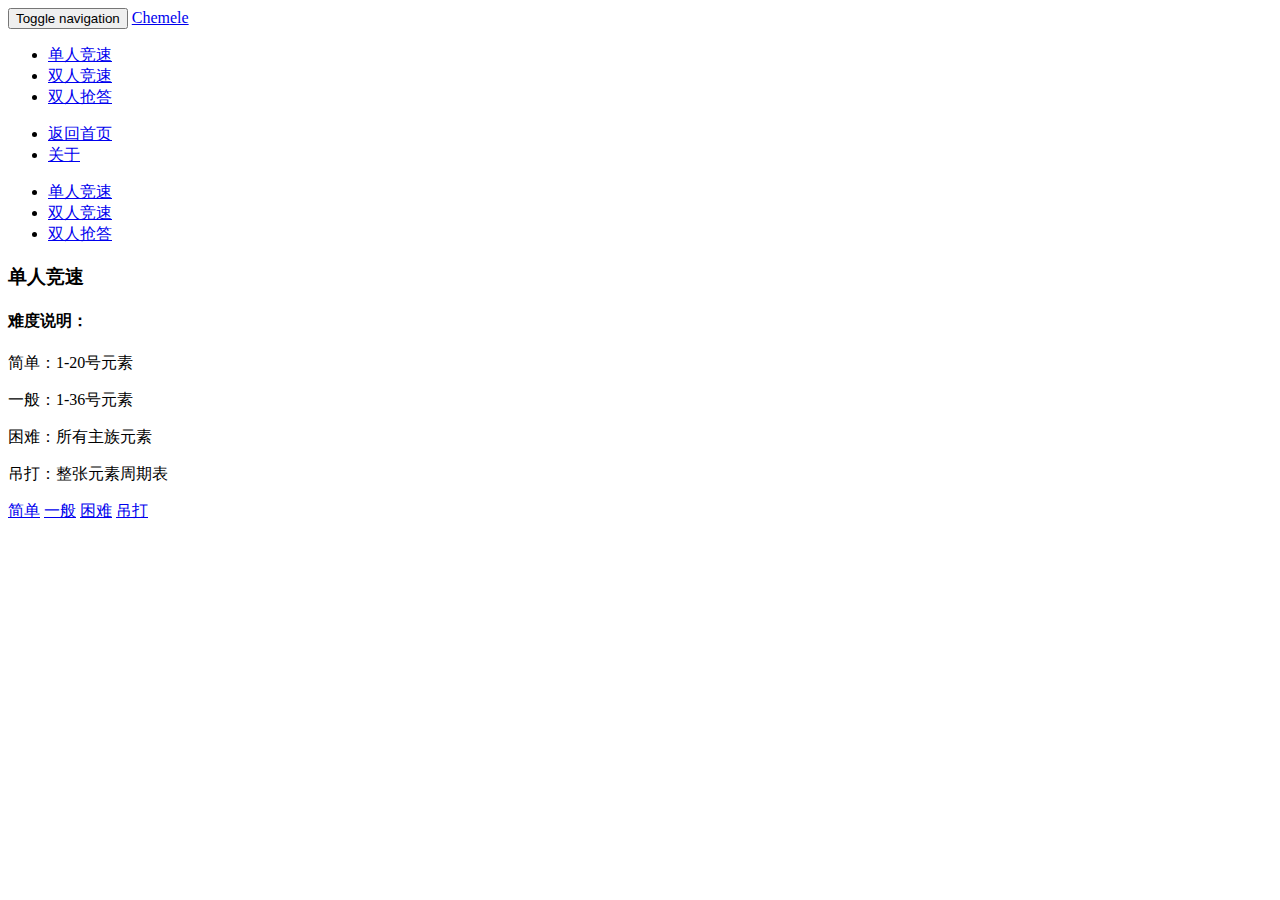
==== single.html @ 1f730dd2 "題目生成器" ====
<!DOCTYPE html>
<html>
<head>
	<meta charset="utf-8">
	<meta http-equiv="X-UA-Compatible" content="IE=edge">
	<title>Chemele</title>
	
	<meta name="viewport" content="width=device-width, initial-scale=1">
	
	<script type="text/javascript" src="assets/js/jquery.min.js"></script>
	
	<!-- Bootstrap -->
	<link rel="stylesheet" type="text/css" href="assets/bootstrap/css/bootstrap.min.css">
	<script type="text/javascript" src="assets/bootstrap/js/bootstrap.min.js"></script>

	<!-- HTML5 shim and Respond.js for IE8 support of HTML5 elements and media queries -->
	<!-- WARNING: Respond.js doesn't work if you view the page via file:// -->
	<!--[if lt IE 9]>
		<script src="https://oss.maxcdn.com/html5shiv/3.7.2/html5shiv.min.js"></script>
		<script src="https://oss.maxcdn.com/respond/1.4.2/respond.min.js"></script>
	<![endif]-->
	
	<link rel="stylesheet" type="text/css" href="assets/style.css">
	
	<script type="text/javascript" src="assets/js/elements.js"></script>
	<script type="text/javascript" src="assets/js/questions.js"></script>
	<script type="text/javascript" src="assets/js/script.js"></script>
</head>
<body>

<nav class="navbar navbar-default navbar-static-top">
	<div class="container">
		<div class="navbar-header">
			<button type="button" class="navbar-toggle collapsed" data-toggle="collapse" data-target="#navbar" aria-expanded="false" aria-controls="navbar">
				<span class="sr-only">Toggle navigation</span>
				<span class="icon-bar"></span>
				<span class="icon-bar"></span>
				<span class="icon-bar"></span>
			</button>
			<a class="navbar-brand" href="index.html">Chemele</a>
		</div>

		<div id="navbar" class="navbar-collapse collapse">
			<ul class="nav navbar-nav">
				<li class="active"><a href="javascript:void();">单人竞速</a></li>
				<li><a href="race.html">双人竞速</a></li>
				<li><a href="preempt.html">双人抢答</a></li>
			</ul>
			<ul class="nav navbar-nav navbar-right">
				<li><a href="index.html">返回首页</a></li>
				<li><a href="about.html">关于</a></li>
			</ul>
		</div><!--/.nav-collapse -->
	</div>
</nav>

<div class="container">
	
	<div class="row">

		<div class="col-md-3">
			<div class="bs-sidebar hidden-print visible-lg visible-md" role="complementary" >
				<ul class="nav bs-sidenav">
						<li class="active"><a href="javascript:void();">单人竞速</a></li>
						<li><a href="race.html">双人竞速</a></li>
						<li><a href="preempt.html">双人抢答</a></li>
				</ul>
			</div>
		</div>

		<div class="col-md-9" role="main">
			<div class="progress hidden">
				<div class="progress-bar progress-bar-striped" role="progressbar" aria-valuenow="60" aria-valuemin="0" aria-valuemax="100" style="width: 0%;">
				</div>
				<div class="progress-bar progress-bar-danger progress-bar-striped" style="width: 0%">
				</div>
			</div>
			
			<div class="panel panel-default">
				<div class="panel-body text-center" id="gamearea">
					<h3 class="control-title">单人竞速</h3>
					<h4>难度说明：</h4>
					<p>简单：1-20号元素</p>
					<p>一般：1-36号元素</p>
					<p>困难：所有主族元素</p>
					<p>吊打：整张元素周期表</p>
					<a class="btn btn-success" id="mode1" href="#">简单</a>
					<a class="btn btn-info" id="mode2" href="#">一般</a>
					<a class="btn btn-warning" id="mode3" href="#">困难</a>
					<a class="btn btn-danger" id="mode4" href="#">吊打</a>
				</div>
			</div>

		</div>
	</div>
	
</div>

</body>
</html>
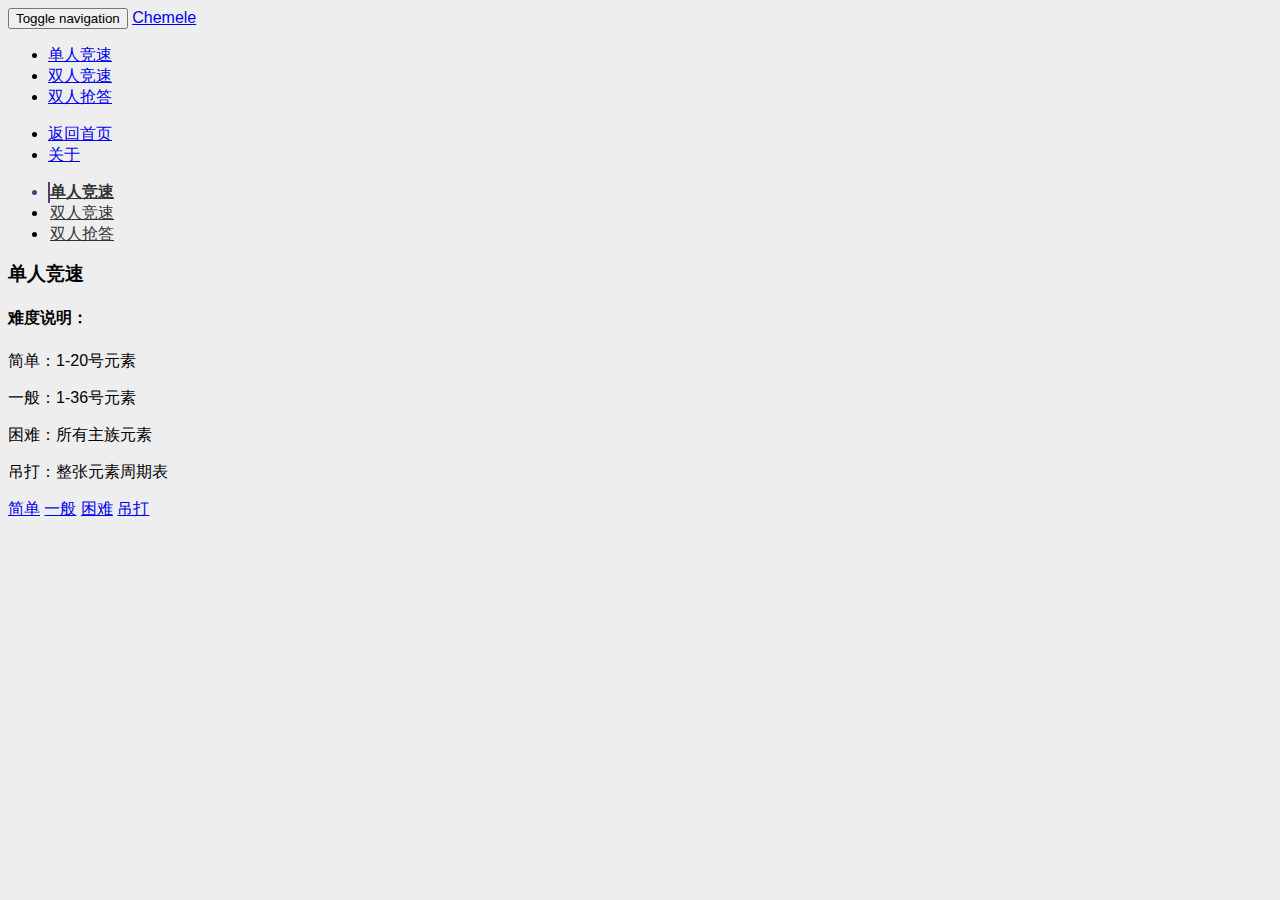
==== commit 981dbec2: "修复CSS3动画导致jQuery动画失效" ====
--- a/single.html
+++ b/single.html
@@ -69,25 +69,33 @@
 		</div>
 
 		<div class="col-md-9" role="main">
-			<div class="progress hidden">
-				<div class="progress-bar progress-bar-striped" role="progressbar" aria-valuenow="60" aria-valuemin="0" aria-valuemax="100" style="width: 0%;">
-				</div>
-				<div class="progress-bar progress-bar-danger progress-bar-striped" style="width: 0%">
-				</div>
+			<div class="progress" id="score-bar" style="display:none">
+				<div class="progress-bar progress-bar-info progress-bar-striped" id="correct-bar" style="width: 0%;"></div>
+				<div class="progress-bar progress-bar-danger progress-bar-striped" id="incorrect-bar" style="width: 0%"></div>
+				<div class="progress-bar progress-bar-warning progress-bar-striped" id="timeout-bar" style="width: 0%"></div>
 			</div>
 			
 			<div class="panel panel-default">
-				<div class="panel-body text-center" id="gamearea">
+				<div class="panel-body text-center">
 					<h3 class="control-title">单人竞速</h3>
 					<h4>难度说明：</h4>
 					<p>简单：1-20号元素</p>
 					<p>一般：1-36号元素</p>
 					<p>困难：所有主族元素</p>
 					<p>吊打：整张元素周期表</p>
-					<a class="btn btn-success" id="mode1" href="#">简单</a>
-					<a class="btn btn-info" id="mode2" href="#">一般</a>
-					<a class="btn btn-warning" id="mode3" href="#">困难</a>
-					<a class="btn btn-danger" id="mode4" href="#">吊打</a>
+					<a class="btn btn-success" id="mode1" href="javascript:void(0)">简单</a>
+					<a class="btn btn-info" id="mode2" href="javascript:void(0)">一般</a>
+					<a class="btn btn-warning" id="mode3" href="#javascript:void(0)">困难</a>
+					<a class="btn btn-danger" id="mode4" href="javascript:void(0)">吊打</a>
+				</div>
+			</div>
+			
+			<div class="panel panel-default">
+				<div class="panel-body text-center" id="game-area">
+					
+					<div class="progress" id="timer-bar" style="display:none">
+						<div class="progress-bar progress-bar-info progress-bar-striped" id="time-bar" style="width: 0%;"></div>
+					</div>
 				</div>
 			</div>
 
--- a/assets/style.css
+++ b/assets/style.css
@@ -0,0 +1,33 @@
+body {
+    font-family: 'Microsoft Yahei', sans-serif;
+    background: #eee;
+}
+
+.bs-sidenav li {
+    padding-left: 2px;
+	margin-left: 0;
+}
+.bs-sidenav .active {
+	font-weight: 700;
+	color: #563d7c;
+	background-color: transparent;
+	padding-left: 0;
+	border-left: 2px solid #563d7c;
+}
+.bs-sidenav a {
+	color: #333;
+}
+.bs-sidenav li:hover a {
+    background-color: transparent;
+}
+
+.control-title {
+    margin-top: 0;
+}
+
+#score-bar .progress-bar, #timer-bar .progress-bar {
+	-webkit-transition: none;
+    -o-transition: none;
+    transition: none;
+}
+#timer-bar { margin-bottom: 0; }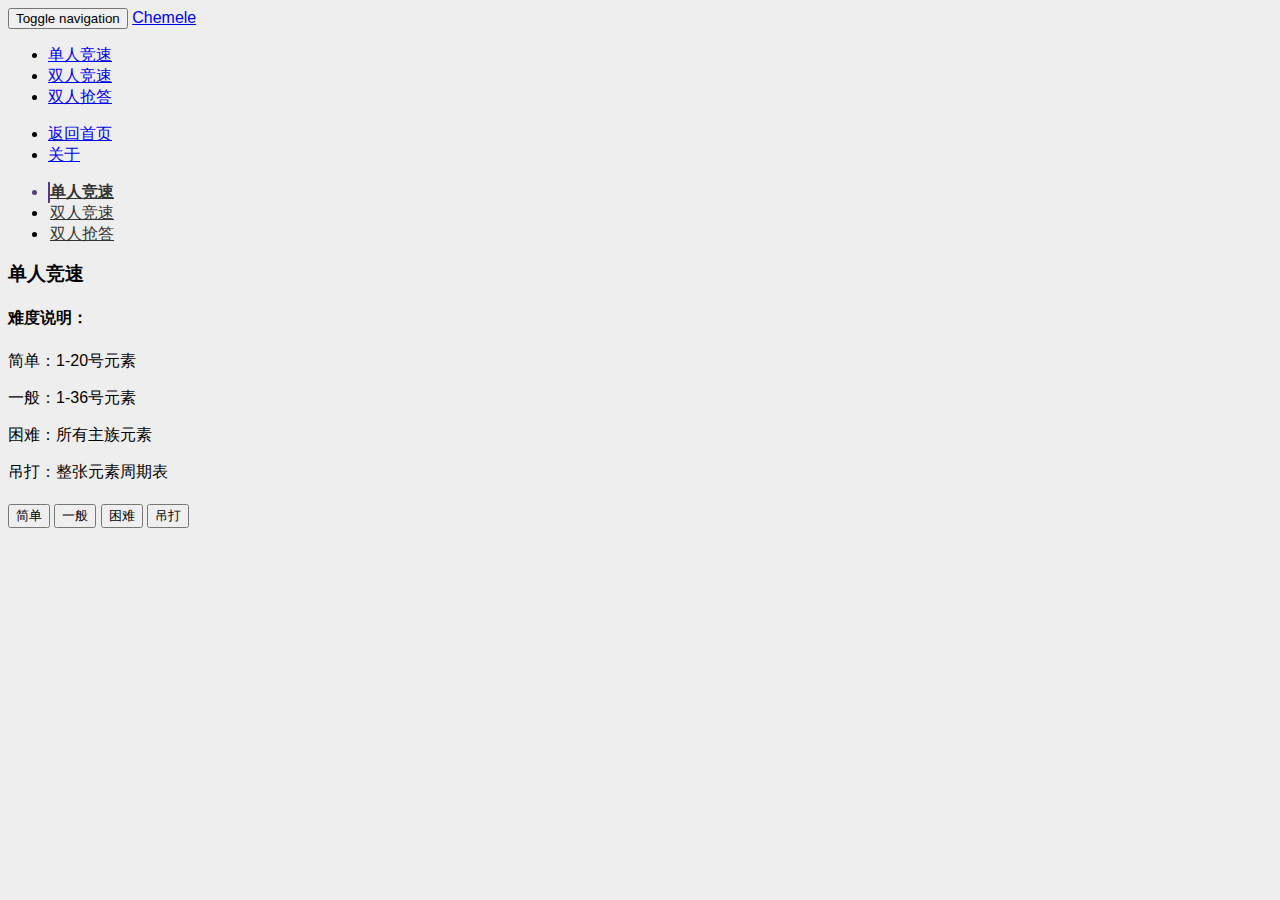
==== commit d9b8b82e: "完成单人模式所有难度" ====
--- a/single.html
+++ b/single.html
@@ -42,7 +42,7 @@
 
 		<div id="navbar" class="navbar-collapse collapse">
 			<ul class="nav navbar-nav">
-				<li class="active"><a href="javascript:void();">单人竞速</a></li>
+				<li class="active"><a href="javascript:void(0)">单人竞速</a></li>
 				<li><a href="race.html">双人竞速</a></li>
 				<li><a href="preempt.html">双人抢答</a></li>
 			</ul>
@@ -61,7 +61,7 @@
 		<div class="col-md-3">
 			<div class="bs-sidebar hidden-print visible-lg visible-md" role="complementary" >
 				<ul class="nav bs-sidenav">
-						<li class="active"><a href="javascript:void();">单人竞速</a></li>
+						<li class="active"><a href="javascript:void(0)">单人竞速</a></li>
 						<li><a href="race.html">双人竞速</a></li>
 						<li><a href="preempt.html">双人抢答</a></li>
 				</ul>
@@ -75,7 +75,7 @@
 				<div class="progress-bar progress-bar-warning progress-bar-striped" id="timeout-bar" style="width: 0%"></div>
 			</div>
 			
-			<div class="panel panel-default">
+			<div class="panel panel-default" id="game-desc">
 				<div class="panel-body text-center">
 					<h3 class="control-title">单人竞速</h3>
 					<h4>难度说明：</h4>
@@ -83,17 +83,40 @@
 					<p>一般：1-36号元素</p>
 					<p>困难：所有主族元素</p>
 					<p>吊打：整张元素周期表</p>
-					<a class="btn btn-success" id="mode1" href="javascript:void(0)">简单</a>
-					<a class="btn btn-info" id="mode2" href="javascript:void(0)">一般</a>
-					<a class="btn btn-warning" id="mode3" href="#javascript:void(0)">困难</a>
-					<a class="btn btn-danger" id="mode4" href="javascript:void(0)">吊打</a>
+					<button class="start-game btn btn-success" id="mode0" data-mode="0">简单</button>
+					<button class="start-game btn btn-info" id="mode1" data-mode="1">一般</button>
+					<button class="start-game btn btn-warning" id="mode2" data-mode="2">困难</button>
+					<button class="start-game btn btn-danger" id="mode3" data-mode="3">吊打</button>
 				</div>
 			</div>
 			
-			<div class="panel panel-default">
-				<div class="panel-body text-center" id="game-area">
+			<div class="panel panel-default" id="game-area" style="display:none">
+				<div class="panel-body text-center">
 					
-					<div class="progress" id="timer-bar" style="display:none">
+					<div class="row">
+						<div class="col-md-12">
+							<h4 id="question-text">题目</h4>
+						</div>
+					</div>
+					
+					<div class="row">
+						<div class="col-sm-6 col-xs-12">
+							<button type="button" class="btn btn-primary btn-lg btn-block option">A选项</button>
+						</div>
+						<div class="col-sm-6 col-xs-12">
+							<button type="button" class="btn btn-primary btn-lg btn-block option">B选项</button>
+						</div>
+					</div>
+					<div class="row">
+						<div class="col-sm-6 col-xs-12">
+							<button type="button" class="btn btn-primary btn-lg btn-block option">C选项</button>
+						</div>
+						<div class="col-sm-6 col-xs-12">
+							<button type="button" class="btn btn-primary btn-lg btn-block option">D选项</button>
+						</div>
+					</div>
+					
+					<div class="progress" id="timer-bar">
 						<div class="progress-bar progress-bar-info progress-bar-striped" id="time-bar" style="width: 0%;"></div>
 					</div>
 				</div>
--- a/assets/style.css
+++ b/assets/style.css
@@ -30,4 +30,12 @@
     -o-transition: none;
     transition: none;
 }
-#timer-bar { margin-bottom: 0; }+.btn {
+	margin: 5px 0;
+}
+#timer-bar {
+	margin-bottom: 0;
+}
+#question-text, .option {
+	margin-bottom: 20px; outline: 0;
+}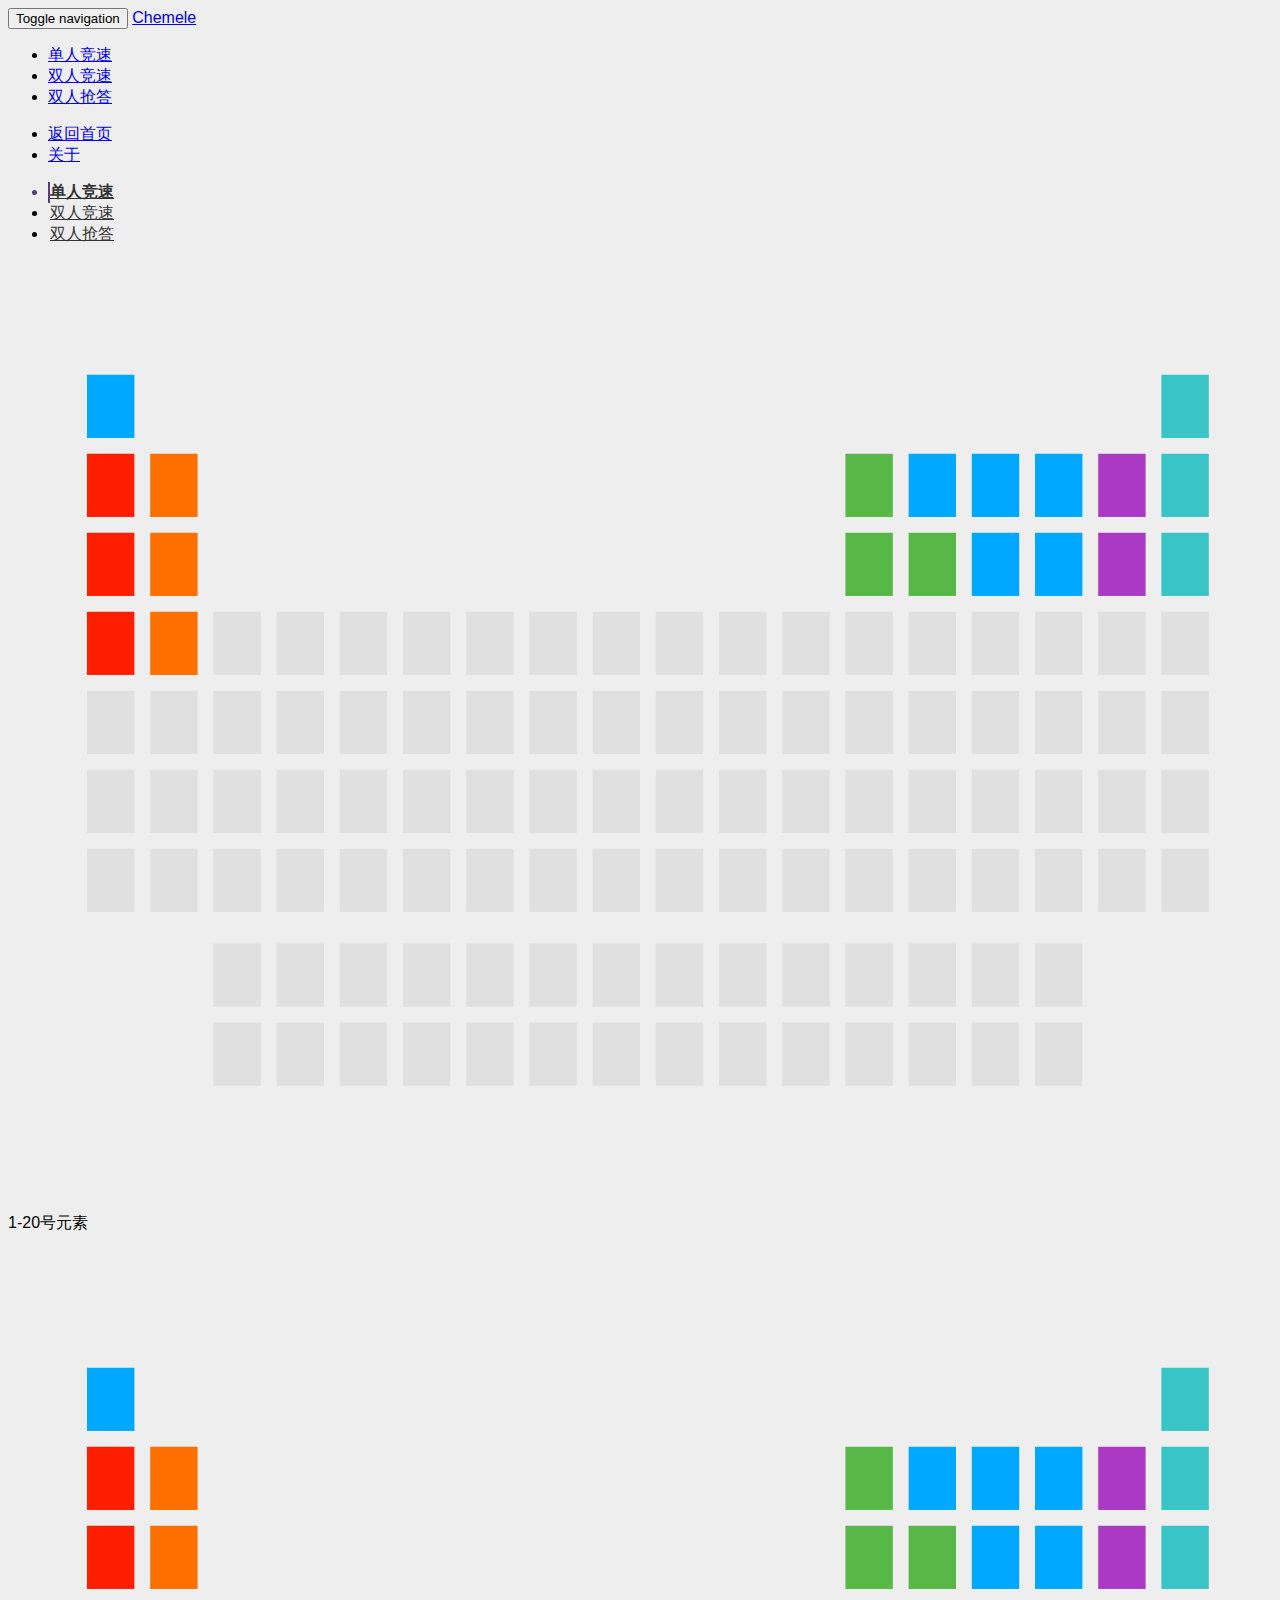
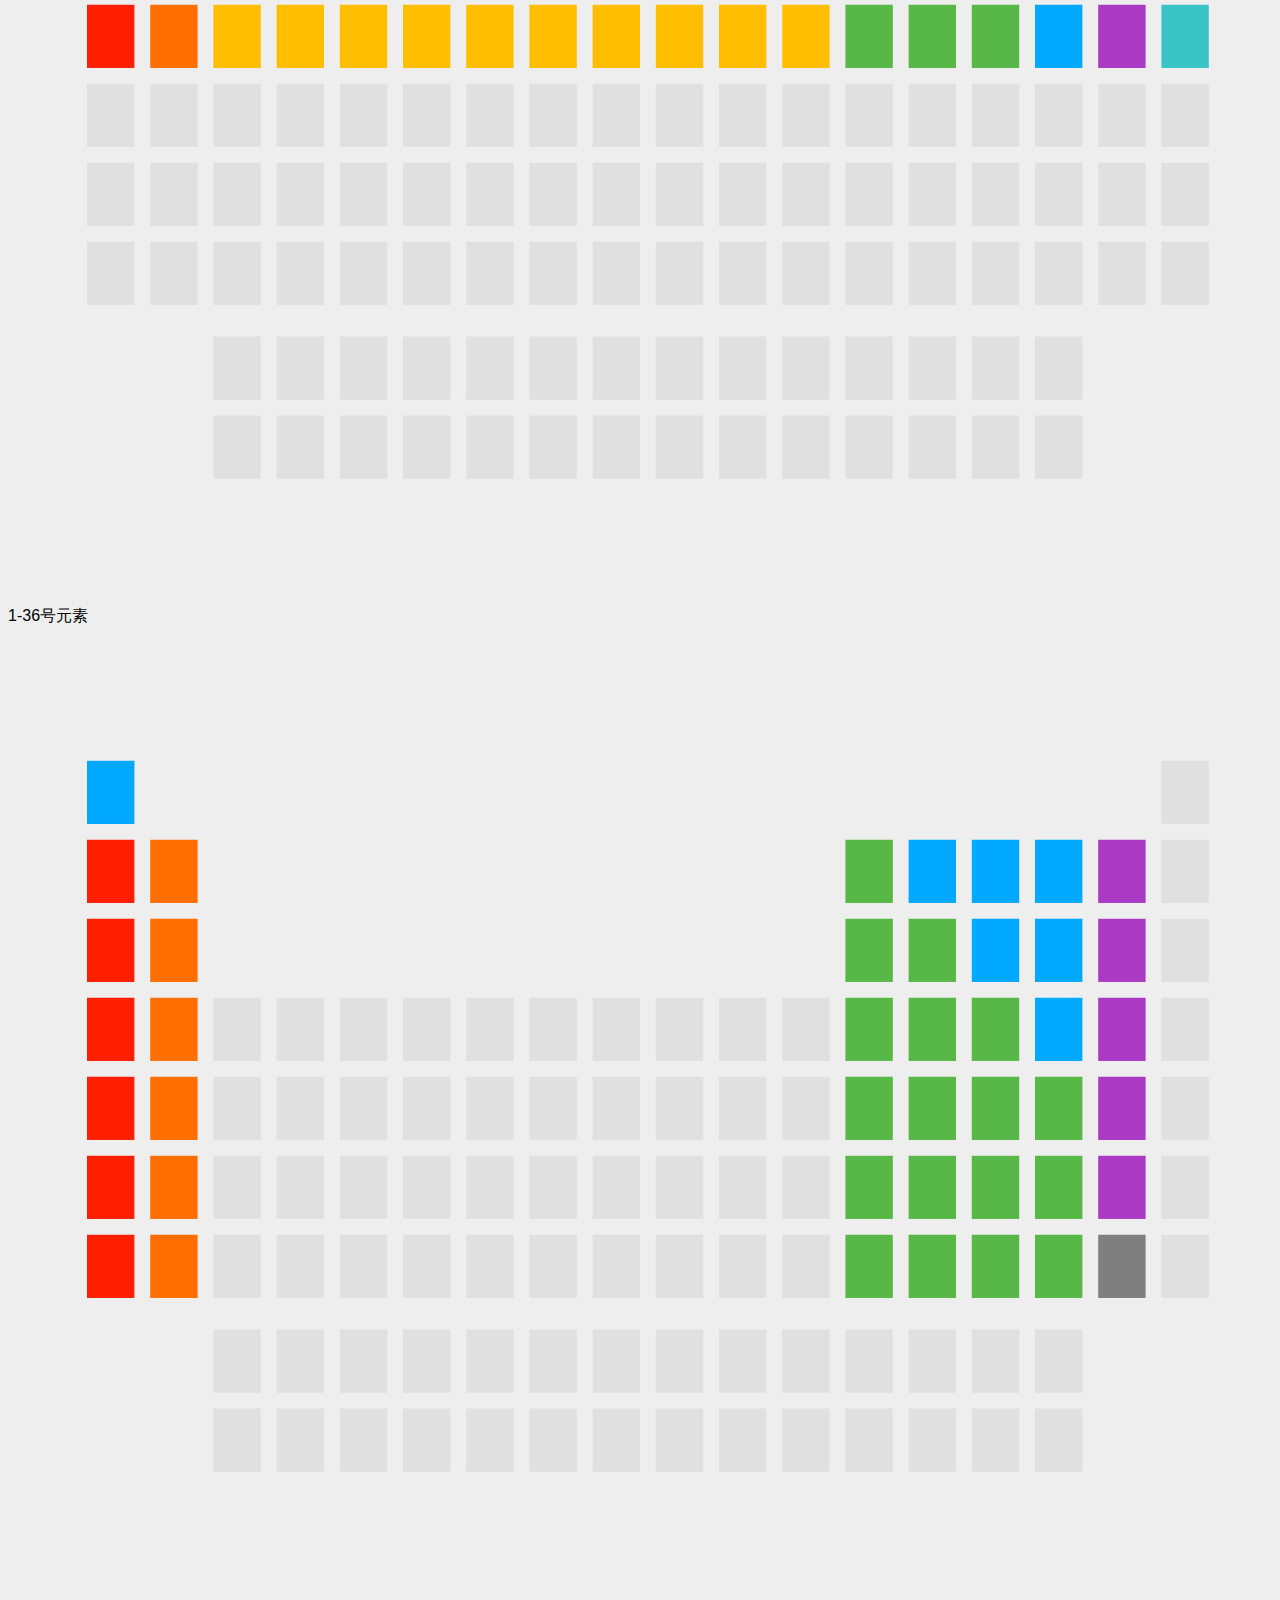
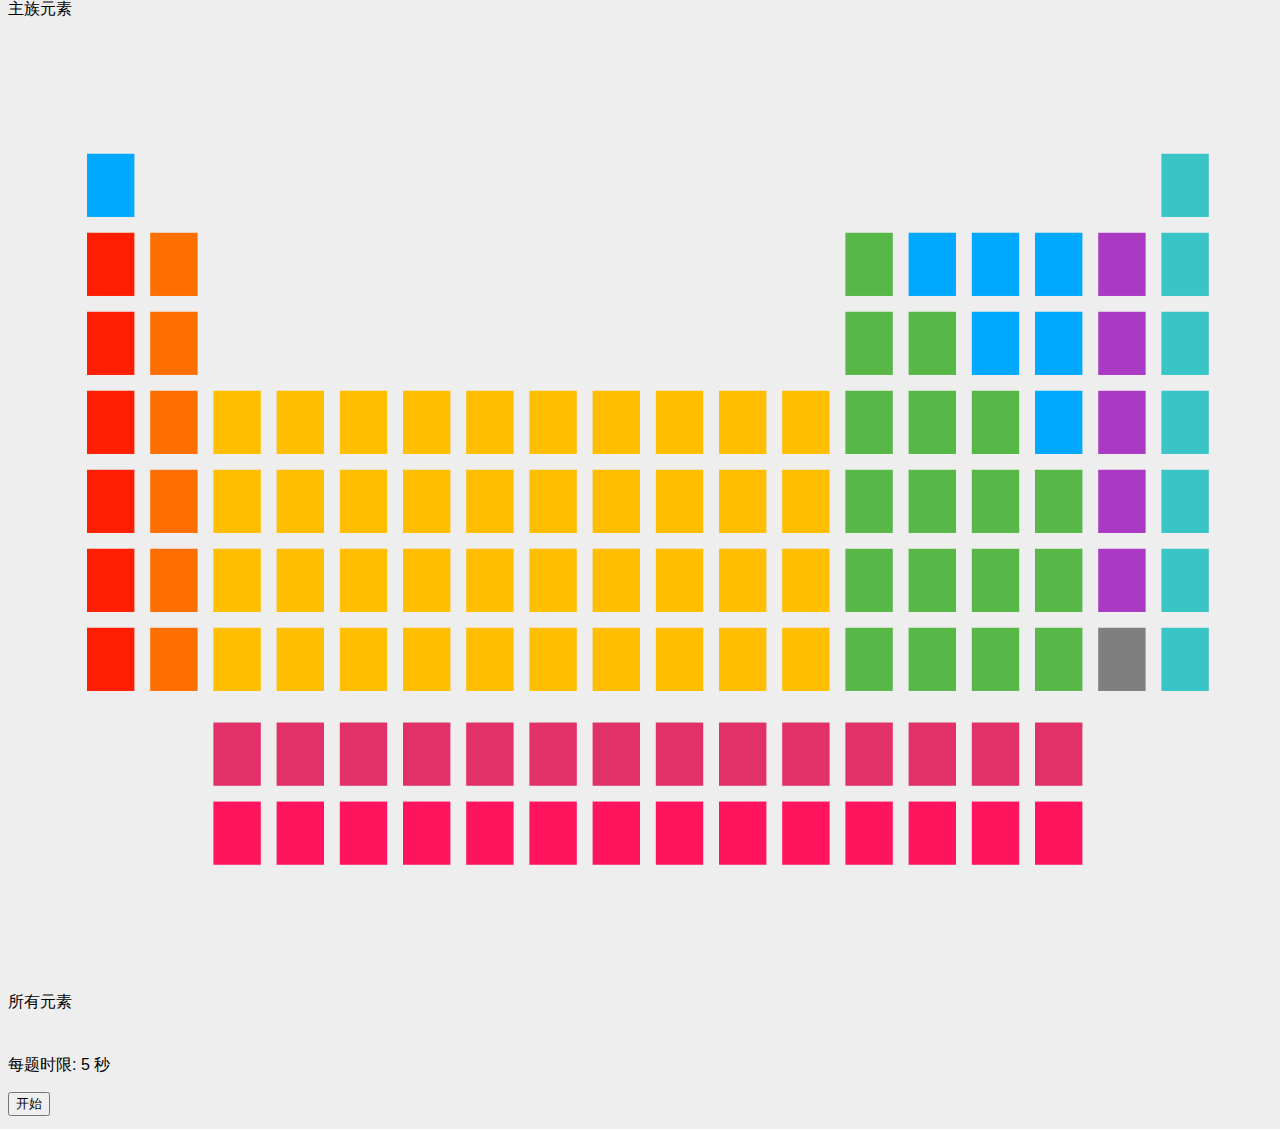
==== commit 0735265b: "重新设计的难度选择界面，答题时限控制" ====
--- a/single.html
+++ b/single.html
@@ -20,8 +20,12 @@
 		<script src="https://oss.maxcdn.com/respond/1.4.2/respond.min.js"></script>
 	<![endif]-->
 	
+	<!-- noUiSlider -->
+	<link rel="stylesheet" type="text/css" href="assets/nouislider.min.css">
+	<script type="text/javascript" src="assets/js/nouislider.min.js"></script>
+
 	<link rel="stylesheet" type="text/css" href="assets/style.css">
-	
+
 	<script type="text/javascript" src="assets/js/elements.js"></script>
 	<script type="text/javascript" src="assets/js/questions.js"></script>
 	<script type="text/javascript" src="assets/js/script.js"></script>
@@ -77,16 +81,41 @@
 			
 			<div class="panel panel-default" id="game-desc">
 				<div class="panel-body text-center">
-					<h3 class="control-title">单人竞速</h3>
-					<h4>难度说明：</h4>
-					<p>简单：1-20号元素</p>
-					<p>一般：1-36号元素</p>
-					<p>困难：所有主族元素</p>
-					<p>吊打：整张元素周期表</p>
-					<button class="start-game btn btn-success" id="mode0" data-mode="0">简单</button>
-					<button class="start-game btn btn-info" id="mode1" data-mode="1">一般</button>
-					<button class="start-game btn btn-warning" id="mode2" data-mode="2">困难</button>
-					<button class="start-game btn btn-danger" id="mode3" data-mode="3">吊打</button>
+					<div class="row">
+						<div class="mode col-xs-6 col-sm-3 current-mode" data-mode="0">
+							<img src="assets/images/0.svg" alt="简单" class="elem-img">
+							1-20号元素
+						</div>
+						<div class="mode col-xs-6 col-sm-3" data-mode="1">
+							<img src="assets/images/1.svg" alt="一般" class="elem-img">
+							1-36号元素
+						</div>
+						<div class="mode col-xs-6 col-sm-3" data-mode="2">
+							<img src="assets/images/2.svg" alt="困难" class="elem-img">
+							主族元素
+						</div>
+						<div class="mode col-xs-6 col-sm-3" data-mode="3">
+							<img src="assets/images/3.svg" alt="吊打" class="elem-img">
+							所有元素
+						</div>
+						<input type="hidden" id="mode" value="0">
+					</div>
+
+					<div id="time-slider"></div>
+
+					<div class="row">
+						<div class="col-sm-6">
+							<div id="time-show">
+								<span>每题时限: </span>
+								<span id="time-value-show">5</span>
+								<span>秒</span>
+							</div>
+							<input type="hidden" value="5" id="time-value">
+						</div>
+						<div class="col-sm-6">
+							<button class="btn btn-success btn-block" id="start-game" data-mode="0">开始</button>
+						</div>
+					</div>
 				</div>
 			</div>
 			
--- a/assets/nouislider.min.css
+++ b/assets/nouislider.min.css
@@ -0,0 +1,4 @@
+/*! nouislider - 8.5.1 - 2016-04-24 16:00:30 */
+
+
+.noUi-target,.noUi-target *{-webkit-touch-callout:none;-webkit-user-select:none;-ms-touch-action:none;touch-action:none;-ms-user-select:none;-moz-user-select:none;user-select:none;-moz-box-sizing:border-box;box-sizing:border-box}.noUi-target{position:relative;direction:ltr}.noUi-base{width:100%;height:100%;position:relative;z-index:1}.noUi-origin{position:absolute;right:0;top:0;left:0;bottom:0}.noUi-handle{position:relative;z-index:1}.noUi-stacking .noUi-handle{z-index:10}.noUi-state-tap .noUi-origin{-webkit-transition:left .3s,top .3s;transition:left .3s,top .3s}.noUi-state-drag *{cursor:inherit!important}.noUi-base,.noUi-handle{-webkit-transform:translate3d(0,0,0);transform:translate3d(0,0,0)}.noUi-horizontal{height:18px}.noUi-horizontal .noUi-handle{width:34px;height:28px;left:-17px;top:-6px}.noUi-vertical{width:18px}.noUi-vertical .noUi-handle{width:28px;height:34px;left:-6px;top:-17px}.noUi-background{background:#FAFAFA;box-shadow:inset 0 1px 1px #f0f0f0}.noUi-connect{background:#3FB8AF;box-shadow:inset 0 0 3px rgba(51,51,51,.45);-webkit-transition:background 450ms;transition:background 450ms}.noUi-origin{border-radius:2px}.noUi-target{border-radius:4px;border:1px solid #D3D3D3;box-shadow:inset 0 1px 1px #F0F0F0,0 3px 6px -5px #BBB}.noUi-target.noUi-connect{box-shadow:inset 0 0 3px rgba(51,51,51,.45),0 3px 6px -5px #BBB}.noUi-draggable{cursor:w-resize}.noUi-vertical .noUi-draggable{cursor:n-resize}.noUi-handle{border:1px solid #D9D9D9;border-radius:3px;background:#FFF;cursor:default;box-shadow:inset 0 0 1px #FFF,inset 0 1px 7px #EBEBEB,0 3px 6px -3px #BBB}.noUi-active{box-shadow:inset 0 0 1px #FFF,inset 0 1px 7px #DDD,0 3px 6px -3px #BBB}.noUi-handle:after,.noUi-handle:before{content:"";display:block;position:absolute;height:14px;width:1px;background:#E8E7E6;left:14px;top:6px}.noUi-handle:after{left:17px}.noUi-vertical .noUi-handle:after,.noUi-vertical .noUi-handle:before{width:14px;height:1px;left:6px;top:14px}.noUi-vertical .noUi-handle:after{top:17px}[disabled] .noUi-connect,[disabled].noUi-connect{background:#B8B8B8}[disabled] .noUi-handle,[disabled].noUi-origin{cursor:not-allowed}.noUi-pips,.noUi-pips *{-moz-box-sizing:border-box;box-sizing:border-box}.noUi-pips{position:absolute;color:#999}.noUi-value{position:absolute;text-align:center}.noUi-value-sub{color:#ccc;font-size:10px}.noUi-marker{position:absolute;background:#CCC}.noUi-marker-large,.noUi-marker-sub{background:#AAA}.noUi-pips-horizontal{padding:10px 0;height:80px;top:100%;left:0;width:100%}.noUi-value-horizontal{-webkit-transform:translate3d(-50%,50%,0);transform:translate3d(-50%,50%,0)}.noUi-marker-horizontal.noUi-marker{margin-left:-1px;width:2px;height:5px}.noUi-marker-horizontal.noUi-marker-sub{height:10px}.noUi-marker-horizontal.noUi-marker-large{height:15px}.noUi-pips-vertical{padding:0 10px;height:100%;top:0;left:100%}.noUi-value-vertical{-webkit-transform:translate3d(0,-50%,0);transform:translate3d(0,-50%,0);padding-left:25px}.noUi-marker-vertical.noUi-marker{width:5px;height:2px;margin-top:-1px}.noUi-marker-vertical.noUi-marker-sub{width:10px}.noUi-marker-vertical.noUi-marker-large{width:15px}.noUi-tooltip{display:block;position:absolute;border:1px solid #D9D9D9;border-radius:3px;background:#fff;padding:5px;text-align:center}.noUi-horizontal .noUi-handle-lower .noUi-tooltip{top:-32px}.noUi-horizontal .noUi-handle-upper .noUi-tooltip{bottom:-32px}.noUi-vertical .noUi-handle-lower .noUi-tooltip{left:120%}.noUi-vertical .noUi-handle-upper .noUi-tooltip{right:120%}--- a/assets/style.css
+++ b/assets/style.css
@@ -1,10 +1,9 @@
 body {
-    font-family: 'Microsoft Yahei', sans-serif;
-    background: #eee;
+	font-family: 'Microsoft Yahei', sans-serif;
+	background: #eee;
 }
-
 .bs-sidenav li {
-    padding-left: 2px;
+	padding-left: 2px;
 	margin-left: 0;
 }
 .bs-sidenav .active {
@@ -18,17 +17,15 @@
 	color: #333;
 }
 .bs-sidenav li:hover a {
-    background-color: transparent;
+	background-color: transparent;
 }
-
 .control-title {
-    margin-top: 0;
+	margin-top: 0;
 }
-
 #score-bar .progress-bar, #timer-bar .progress-bar {
 	-webkit-transition: none;
-    -o-transition: none;
-    transition: none;
+	-o-transition: none;
+	transition: none;
 }
 .btn {
 	margin: 5px 0;
@@ -37,5 +34,43 @@
 	margin-bottom: 0;
 }
 #question-text, .option {
-	margin-bottom: 20px; outline: 0;
+	margin-bottom: 20px;
+	outline: 0;
+}
+.mode {
+	margin-bottom: 10px;
+	padding-bottom: 10px;
+}
+.current-mode {
+	background: #EEE;
+}
+.elem-img {
+	width: 100%;
+	height: auto;
+}
+#time-slider {
+	margin: 20px auto;
+	padding: 0 6px;
+	border-radius: 0;
+	border: 0;
+	box-shadow: none;
+	background: #EEE;
+}
+#time-slider .noUi-handle {
+	border: 0;
+	box-shadow: none;
+	width: 12px;
+	height: 18px;
+	top: 0;
+	left: -6px;
+	border-radius: 0;
+	background: #5BC0DE;
+}
+#time-slider .noUi-handle:before, #time-slider .noUi-handle:after {
+	display: none;
+	width: 0;
+	height: 0;
+}
+#time-show {
+	line-height: 44px;
 }